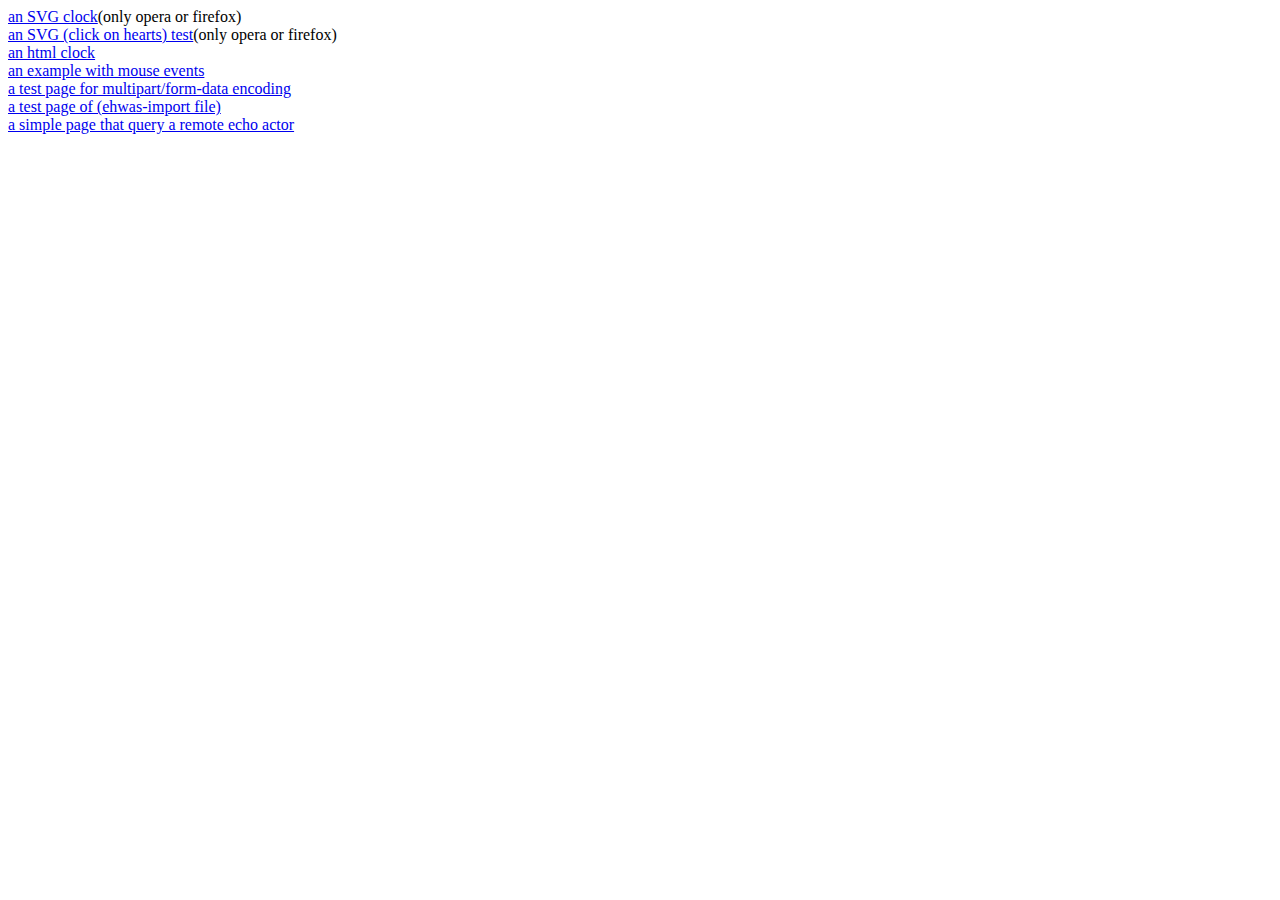
==== www/index.html @ f37db427 "initial release" ====
<html>
<head>
<title>Futhark Examples</title>
</head>
<body>
<div><a href = "clock-svg.ehwas">an SVG clock</a>(only opera or firefox)</div>
<div><a href = "test_1.svg">an SVG (click on hearts) test</a>(only opera or firefox)</div>
<div><a href = "clock-html.ehwas">an html clock</a></div>
<div><a href = "gui.ehwas">an example with mouse events</a></div>
<div><a href = "test-query-post.html">a test page for multipart/form-data encoding</a></div>
<div><a href = "test_import.ehwas">a test page of (ehwas-import file)</a></div>
<div><a href = "gebo-test.html">a simple page that query a remote echo actor</a></div>
</body>
</html>
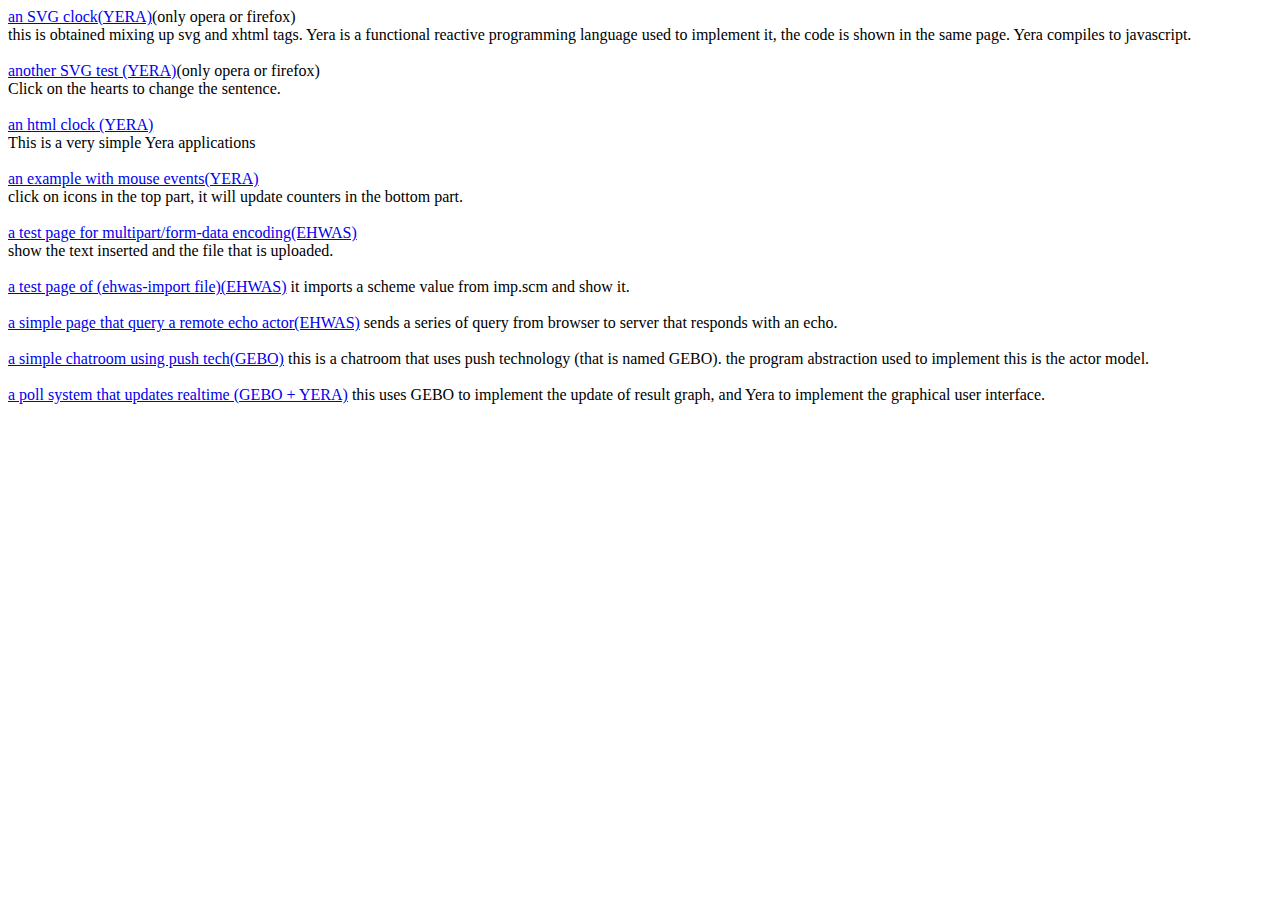
==== commit e028e9ee: "initial release" ====
--- a/www/index.html
+++ b/www/index.html
@@ -3,12 +3,50 @@
 <title>Futhark Examples</title>
 </head>
 <body>
-<div><a href = "clock-svg.ehwas">an SVG clock</a>(only opera or firefox)</div>
-<div><a href = "test_1.svg">an SVG (click on hearts) test</a>(only opera or firefox)</div>
-<div><a href = "clock-html.ehwas">an html clock</a></div>
-<div><a href = "gui.ehwas">an example with mouse events</a></div>
-<div><a href = "test-query-post.html">a test page for multipart/form-data encoding</a></div>
-<div><a href = "test_import.ehwas">a test page of (ehwas-import file)</a></div>
-<div><a href = "gebo-test.html">a simple page that query a remote echo actor</a></div>
+<div><a href = "clock-svg.ehwas">an SVG clock(YERA)</a>(only opera or firefox)
+<br> 
+this is obtained mixing up svg and xhtml tags.
+Yera is a functional reactive programming language used to implement it,
+the code is shown in the same page.
+Yera compiles to javascript.
+</div><br>
+
+<div><a href = "test_1.svg">another SVG test (YERA)</a>(only opera or firefox)
+<br>
+Click on the hearts to change the sentence.
+</div><br>
+
+<div><a href = "clock-html.ehwas">an html clock (YERA)</a>
+<br>
+This is a very simple Yera applications
+</div><br>
+
+<div><a href = "gui.ehwas">an example with mouse events(YERA) </a>
+<br>
+click on icons in the top part, it will update counters in the bottom part.
+</div><br>
+
+<div><a href = "test-query-post.html">a test page for multipart/form-data encoding(EHWAS) </a>
+<br>
+show the text inserted and the file that is uploaded.
+</div><br>
+
+<div><a href = "test_import.ehwas">a test page of (ehwas-import file)(EHWAS)</a>
+it imports a scheme value from imp.scm and show it.
+</div><br>
+
+<div><a href = "gebo-test.html">a simple page that query a remote echo actor(EHWAS)</a>
+  sends a series of query from browser to server that responds with an echo.
+</div><br>
+
+<div><a href = "chatroom/chatroom.html">a simple chatroom using push tech(GEBO)</a>
+  this is a chatroom that uses push technology (that is named GEBO).
+  the program abstraction used to implement this is the actor model.
+</div><br>
+
+<div><a href = "poll/poll.html">a poll system that updates realtime (GEBO + YERA)</a>
+  this uses GEBO to implement the update of result graph, and
+  Yera to implement the graphical user interface.
+</div>
 </body>
 </html>
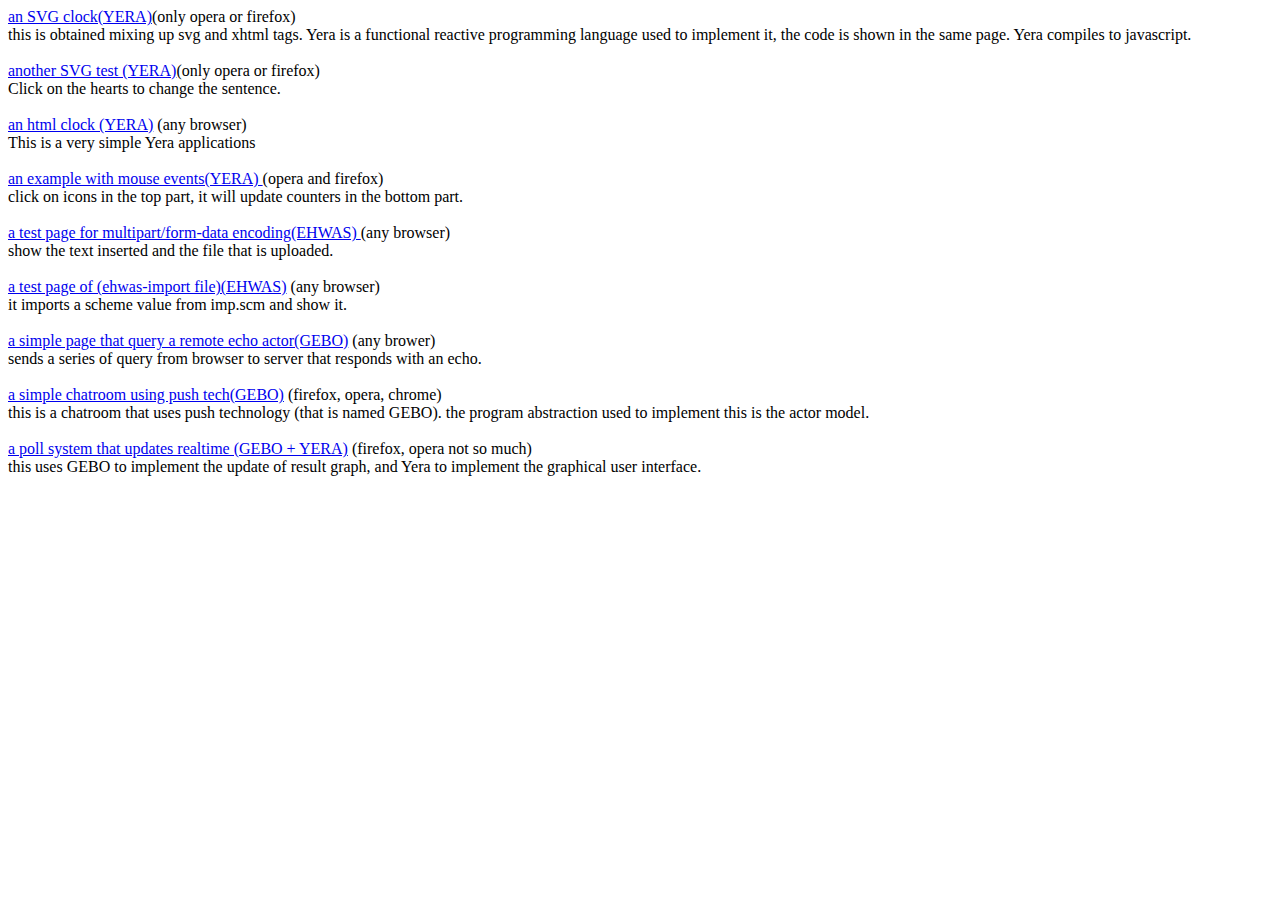
==== commit 890a512d: "commented (ehwas-pages-compiler "gsc-gambit")" ====
--- a/www/index.html
+++ b/www/index.html
@@ -16,35 +16,39 @@
 Click on the hearts to change the sentence.
 </div><br>
 
-<div><a href = "clock-html.ehwas">an html clock (YERA)</a>
+<div><a href = "clock-html.ehwas">an html clock (YERA)</a> (any browser)
 <br>
 This is a very simple Yera applications
 </div><br>
 
-<div><a href = "gui.ehwas">an example with mouse events(YERA) </a>
+<div><a href = "gui.ehwas">an example with mouse events(YERA) </a> (opera and firefox)
 <br>
 click on icons in the top part, it will update counters in the bottom part.
 </div><br>
 
-<div><a href = "test-query-post.html">a test page for multipart/form-data encoding(EHWAS) </a>
+<div><a href = "test-query-post.html">a test page for multipart/form-data encoding(EHWAS) </a> (any browser)
 <br>
 show the text inserted and the file that is uploaded.
 </div><br>
 
-<div><a href = "test_import.ehwas">a test page of (ehwas-import file)(EHWAS)</a>
+<div><a href = "test_import.ehwas">a test page of (ehwas-import file)(EHWAS)</a> (any browser)
+<br>
 it imports a scheme value from imp.scm and show it.
 </div><br>
 
-<div><a href = "gebo-test.html">a simple page that query a remote echo actor(EHWAS)</a>
+<div><a href = "gebo-test.html">a simple page that query a remote echo actor(GEBO)</a> (any brower)
+<br>
   sends a series of query from browser to server that responds with an echo.
 </div><br>
 
-<div><a href = "chatroom/chatroom.html">a simple chatroom using push tech(GEBO)</a>
+<div><a href = "chatroom/chatroom.html">a simple chatroom using push tech(GEBO)</a> (firefox, opera, chrome)
+<br>
   this is a chatroom that uses push technology (that is named GEBO).
   the program abstraction used to implement this is the actor model.
 </div><br>
 
-<div><a href = "poll/poll.html">a poll system that updates realtime (GEBO + YERA)</a>
+<div><a href = "poll/poll.html">a poll system that updates realtime (GEBO + YERA)</a> (firefox, opera not so much)
+<br>
   this uses GEBO to implement the update of result graph, and
   Yera to implement the graphical user interface.
 </div>
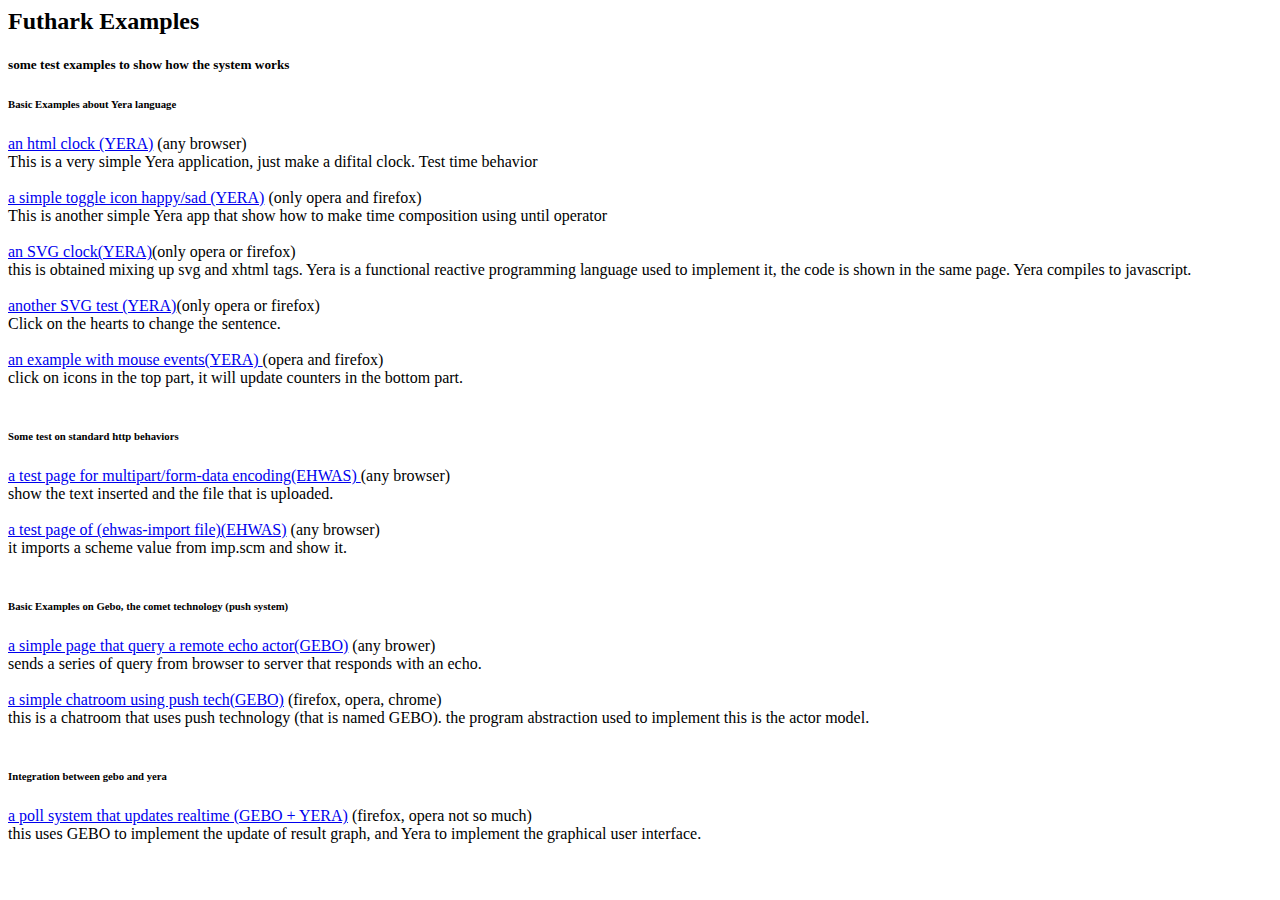
==== commit 51996981: "some compatibility corrections, added until-test.ehwas" ====
--- a/www/index.html
+++ b/www/index.html
@@ -3,6 +3,19 @@
 <title>Futhark Examples</title>
 </head>
 <body>
+<h2>Futhark Examples</h2>
+<h5>some test examples to show how the system works</h5>
+<h6>Basic Examples about Yera language</h6>
+<div><a href = "clock-html.ehwas">an html clock (YERA)</a> (any browser)
+<br/>
+This is a very simple Yera application, just make a difital clock. Test time behavior
+</div><br/>
+
+<div><a href = "until-test.ehwas"> a simple toggle icon happy/sad (YERA)</a> (only opera and firefox)
+<br/>
+This is another simple Yera app that show how to make time composition using until operator
+</div> <br/>
+
 <div><a href = "clock-svg.ehwas">an SVG clock(YERA)</a>(only opera or firefox)
 <br> 
 this is obtained mixing up svg and xhtml tags.
@@ -11,20 +24,18 @@
 Yera compiles to javascript.
 </div><br>
 
-<div><a href = "test_1.svg">another SVG test (YERA)</a>(only opera or firefox)
+<div><a href = "love-test.ehwas">another SVG test (YERA)</a>(only opera or firefox)
 <br>
 Click on the hearts to change the sentence.
 </div><br>
 
-<div><a href = "clock-html.ehwas">an html clock (YERA)</a> (any browser)
-<br>
-This is a very simple Yera applications
-</div><br>
 
 <div><a href = "gui.ehwas">an example with mouse events(YERA) </a> (opera and firefox)
 <br>
 click on icons in the top part, it will update counters in the bottom part.
 </div><br>
+
+<h6>Some test on standard http behaviors</h6>
 
 <div><a href = "test-query-post.html">a test page for multipart/form-data encoding(EHWAS) </a> (any browser)
 <br>
@@ -35,6 +46,8 @@
 <br>
 it imports a scheme value from imp.scm and show it.
 </div><br>
+
+<h6>Basic Examples on Gebo, the comet technology (push system)</h6>
 
 <div><a href = "gebo-test.html">a simple page that query a remote echo actor(GEBO)</a> (any brower)
 <br>
@@ -47,6 +60,8 @@
   the program abstraction used to implement this is the actor model.
 </div><br>
 
+<h6>Integration between gebo and yera</h6>
+
 <div><a href = "poll/poll.html">a poll system that updates realtime (GEBO + YERA)</a> (firefox, opera not so much)
 <br>
   this uses GEBO to implement the update of result graph, and
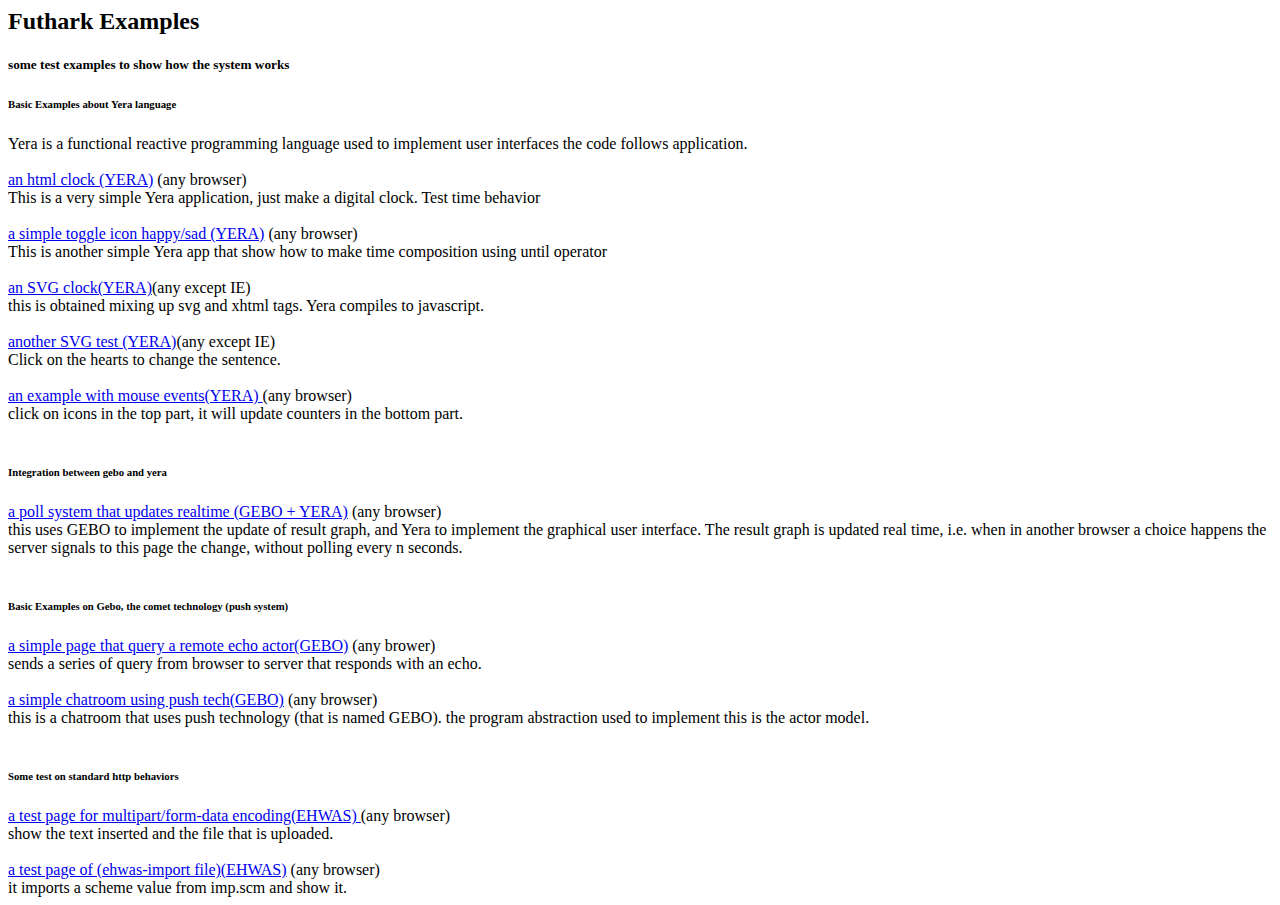
==== commit 3a167f6b: "finished rewriting element producer for better browser compatibility and efficency" ====
--- a/www/index.html
+++ b/www/index.html
@@ -6,35 +6,58 @@
 <h2>Futhark Examples</h2>
 <h5>some test examples to show how the system works</h5>
 <h6>Basic Examples about Yera language</h6>
+Yera is a functional reactive programming language used to implement user interfaces
+the code follows application.<br><br>
+
 <div><a href = "clock-html.ehwas">an html clock (YERA)</a> (any browser)
 <br/>
-This is a very simple Yera application, just make a difital clock. Test time behavior
+This is a very simple Yera application, just make a digital clock. Test time behavior
 </div><br/>
 
-<div><a href = "until-test.ehwas"> a simple toggle icon happy/sad (YERA)</a> (only opera and firefox)
+<div><a href = "until-test.ehwas"> a simple toggle icon happy/sad (YERA)</a> (any browser)
 <br/>
 This is another simple Yera app that show how to make time composition using until operator
 </div> <br/>
 
-<div><a href = "clock-svg.ehwas">an SVG clock(YERA)</a>(only opera or firefox)
+<div><a href = "clock-svg.ehwas">an SVG clock(YERA)</a>(any except IE)
 <br> 
 this is obtained mixing up svg and xhtml tags.
-Yera is a functional reactive programming language used to implement it,
-the code is shown in the same page.
 Yera compiles to javascript.
 </div><br>
 
-<div><a href = "love-test.ehwas">another SVG test (YERA)</a>(only opera or firefox)
+<div><a href = "love-test.ehwas">another SVG test (YERA)</a>(any except IE)
 <br>
 Click on the hearts to change the sentence.
 </div><br>
 
 
-<div><a href = "gui.ehwas">an example with mouse events(YERA) </a> (opera and firefox)
+<div><a href = "gui.ehwas">an example with mouse events(YERA) </a> (any browser)
 <br>
 click on icons in the top part, it will update counters in the bottom part.
 </div><br>
+<h6>Integration between gebo and yera</h6>
 
+<div><a href = "poll/poll.html">a poll system that updates realtime (GEBO + YERA)</a> (any browser)
+<br>
+  this uses GEBO to implement the update of result graph, and
+  Yera to implement the graphical user interface.
+  The result graph is updated real time, i.e. when in another browser a choice happens the server signals to
+  this page the change, without polling every n seconds.
+</div><br>
+<h6>Basic Examples on Gebo, the comet technology (push system)</h6>
+
+<div><a href = "gebo-test.html">a simple page that query a remote echo actor(GEBO)</a> (any brower)
+<br>
+  sends a series of query from browser to server that responds with an echo.
+</div><br>
+
+<div><a href = "chatroom/chatroom.html">a simple chatroom using push tech(GEBO)</a> (any browser)
+<br>
+  this is a chatroom that uses push technology (that is named GEBO).
+  the program abstraction used to implement this is the actor model.
+</div>
+
+<br>
 <h6>Some test on standard http behaviors</h6>
 
 <div><a href = "test-query-post.html">a test page for multipart/form-data encoding(EHWAS) </a> (any browser)
@@ -45,27 +68,7 @@
 <div><a href = "test_import.ehwas">a test page of (ehwas-import file)(EHWAS)</a> (any browser)
 <br>
 it imports a scheme value from imp.scm and show it.
-</div><br>
+</div>
 
-<h6>Basic Examples on Gebo, the comet technology (push system)</h6>
-
-<div><a href = "gebo-test.html">a simple page that query a remote echo actor(GEBO)</a> (any brower)
-<br>
-  sends a series of query from browser to server that responds with an echo.
-</div><br>
-
-<div><a href = "chatroom/chatroom.html">a simple chatroom using push tech(GEBO)</a> (firefox, opera, chrome)
-<br>
-  this is a chatroom that uses push technology (that is named GEBO).
-  the program abstraction used to implement this is the actor model.
-</div><br>
-
-<h6>Integration between gebo and yera</h6>
-
-<div><a href = "poll/poll.html">a poll system that updates realtime (GEBO + YERA)</a> (firefox, opera not so much)
-<br>
-  this uses GEBO to implement the update of result graph, and
-  Yera to implement the graphical user interface.
-</div>
 </body>
 </html>
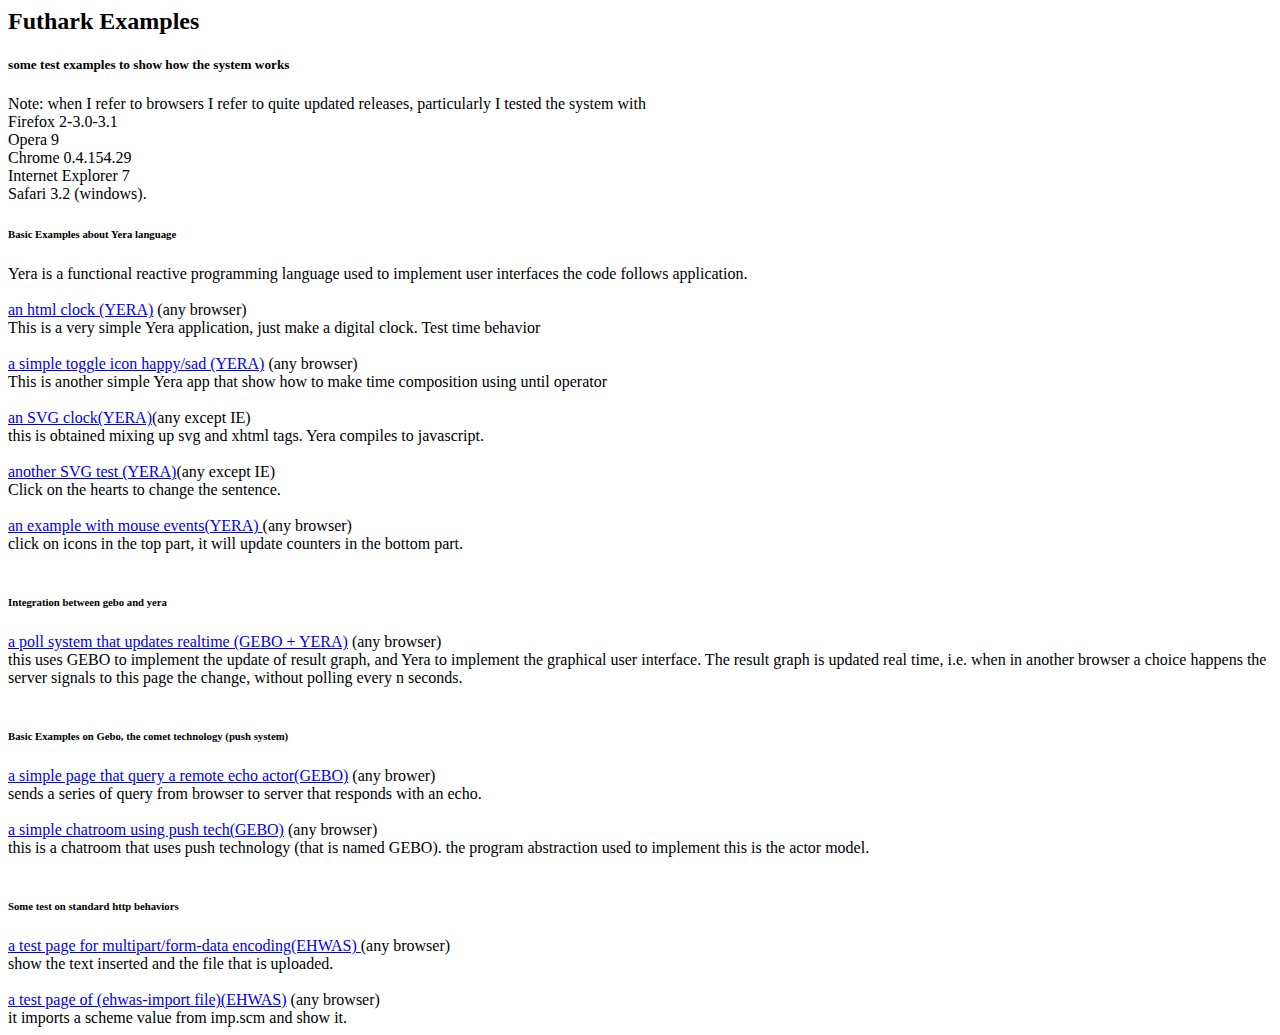
==== commit 049d951f: "fixed compiled version (to compile gsi make)" ====
--- a/www/index.html
+++ b/www/index.html
@@ -5,6 +5,14 @@
 <body>
 <h2>Futhark Examples</h2>
 <h5>some test examples to show how the system works</h5>
+Note: when I refer to browsers I refer to quite updated releases, 
+particularly I tested the system with<br>
+Firefox 2-3.0-3.1<br>
+Opera 9<br>
+Chrome 0.4.154.29 <br>
+Internet Explorer 7<br>
+Safari 3.2 (windows).<br>
+
 <h6>Basic Examples about Yera language</h6>
 Yera is a functional reactive programming language used to implement user interfaces
 the code follows application.<br><br>
